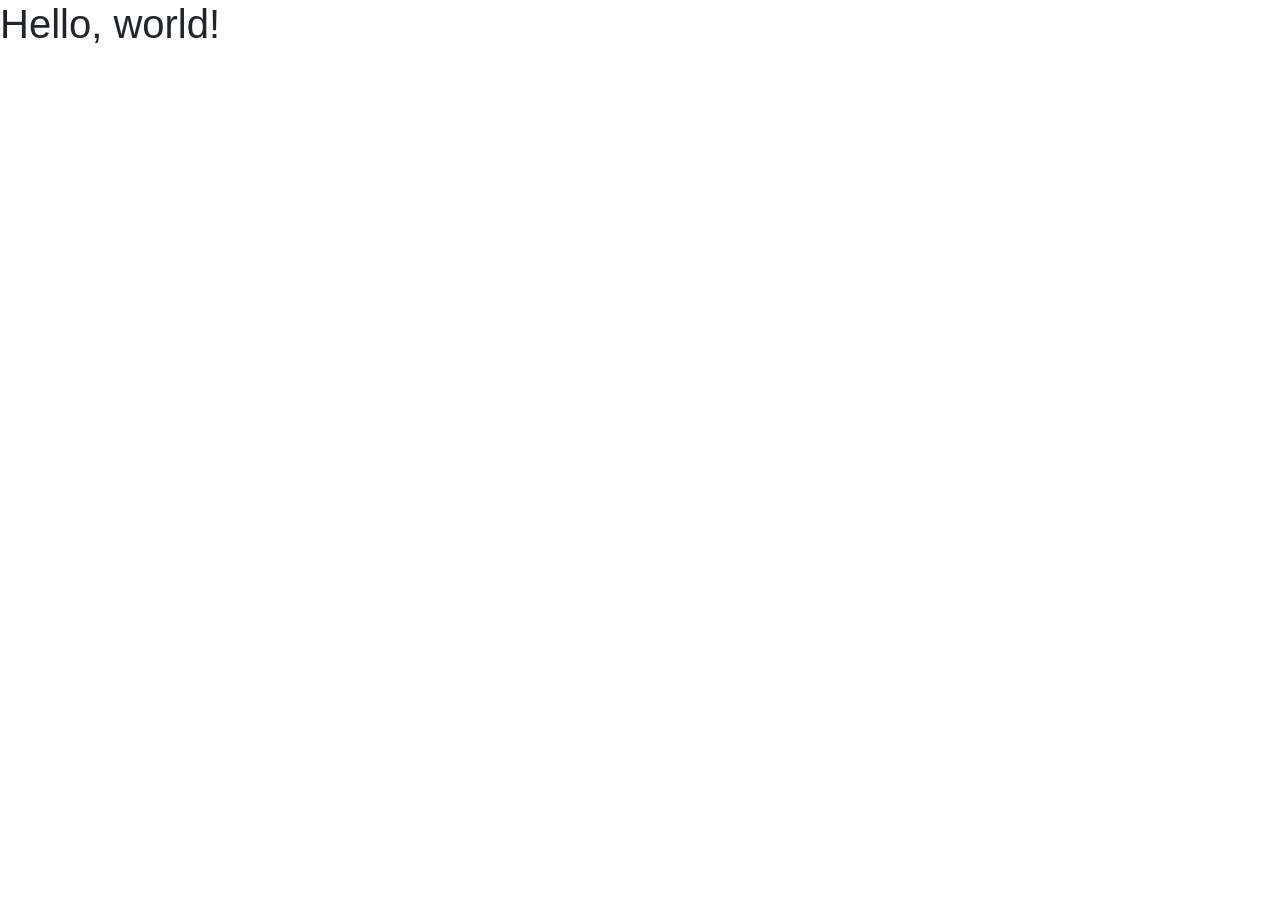
==== WebContent/Index.html @ 0fb79a03 "Initial Push" ====
<!doctype html>
<html lang="en">
<head>
<!-- Required meta tags -->
<meta charset="utf-8">
<meta name="viewport"
	content="width=device-width, initial-scale=1, shrink-to-fit=no">

<!-- Bootstrap CSS -->
<link rel="stylesheet"
	href="https://stackpath.bootstrapcdn.com/bootstrap/4.3.1/css/bootstrap.min.css">
<link rel="stylesheet"
	href="C:/PQTM19/Projectes/prova.local/RWD/css/TBootstrap.css">
<title>Hello, world!</title>
</head>
<body>
	<h1>Hello, world!</h1>

	<!-- Optional JavaScript -->
	<!-- jQuery first, then Popper.js, then Bootstrap JS -->
	<script src="https://code.jquery.com/jquery-3.3.1.slim.min.js"
		type="text/javascript"></script>
	<script
		src="https://cdnjs.cloudflare.com/ajax/libs/popper.js/1.14.7/umd/popper.min.js"
		type="text/javascript"></script>
	<script
		src="https://stackpath.bootstrapcdn.com/bootstrap/4.3.1/js/bootstrap.min.js"
		type="text/javascript"></script>
</body>
</html>
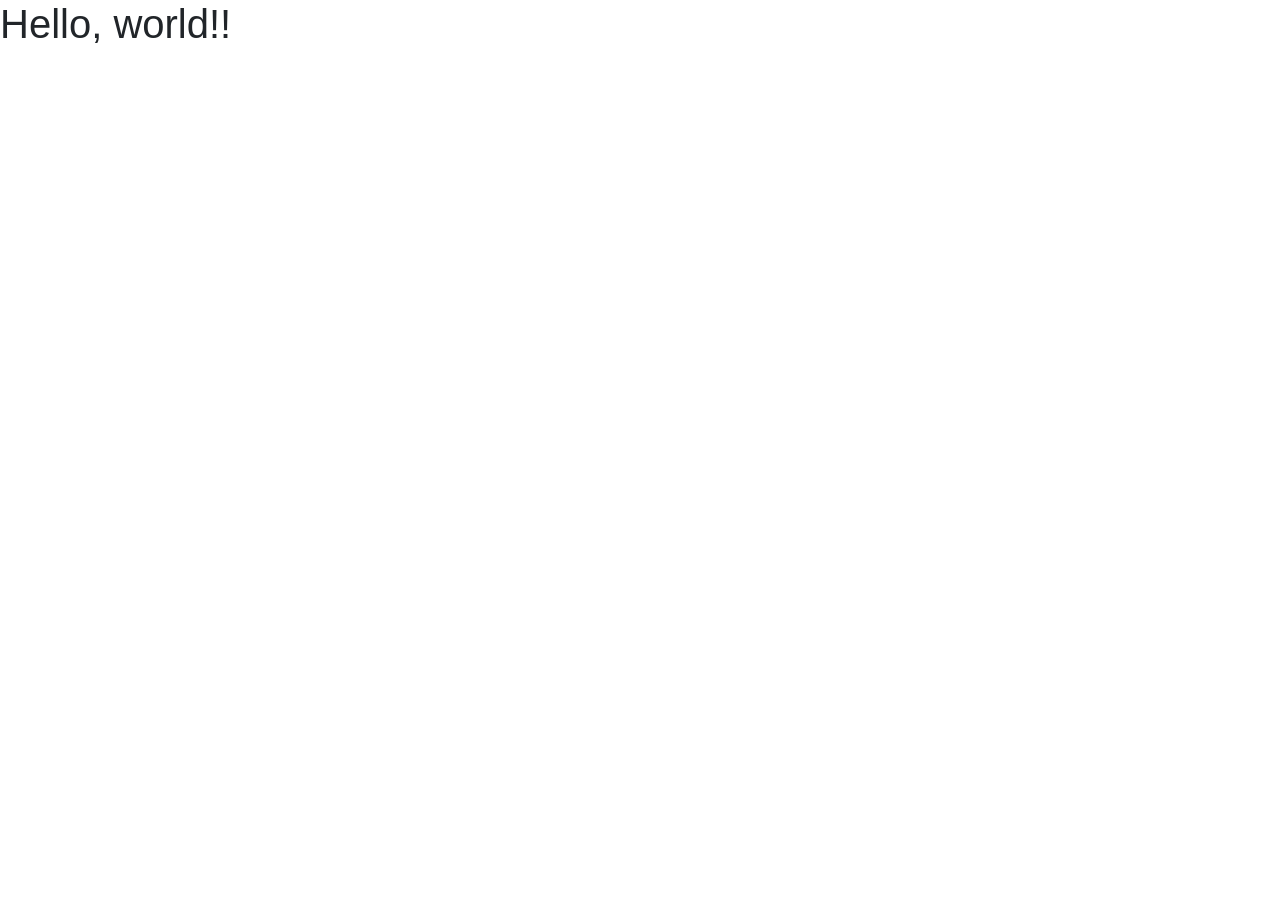
==== commit d0f4ec98: "*" ====
--- a/WebContent/Index.html
+++ b/WebContent/Index.html
@@ -14,7 +14,7 @@
 <title>Hello, world!</title>
 </head>
 <body>
-	<h1>Hello, world!</h1>
+	<h1>Hello, world!!</h1>
 
 	<!-- Optional JavaScript -->
 	<!-- jQuery first, then Popper.js, then Bootstrap JS -->
